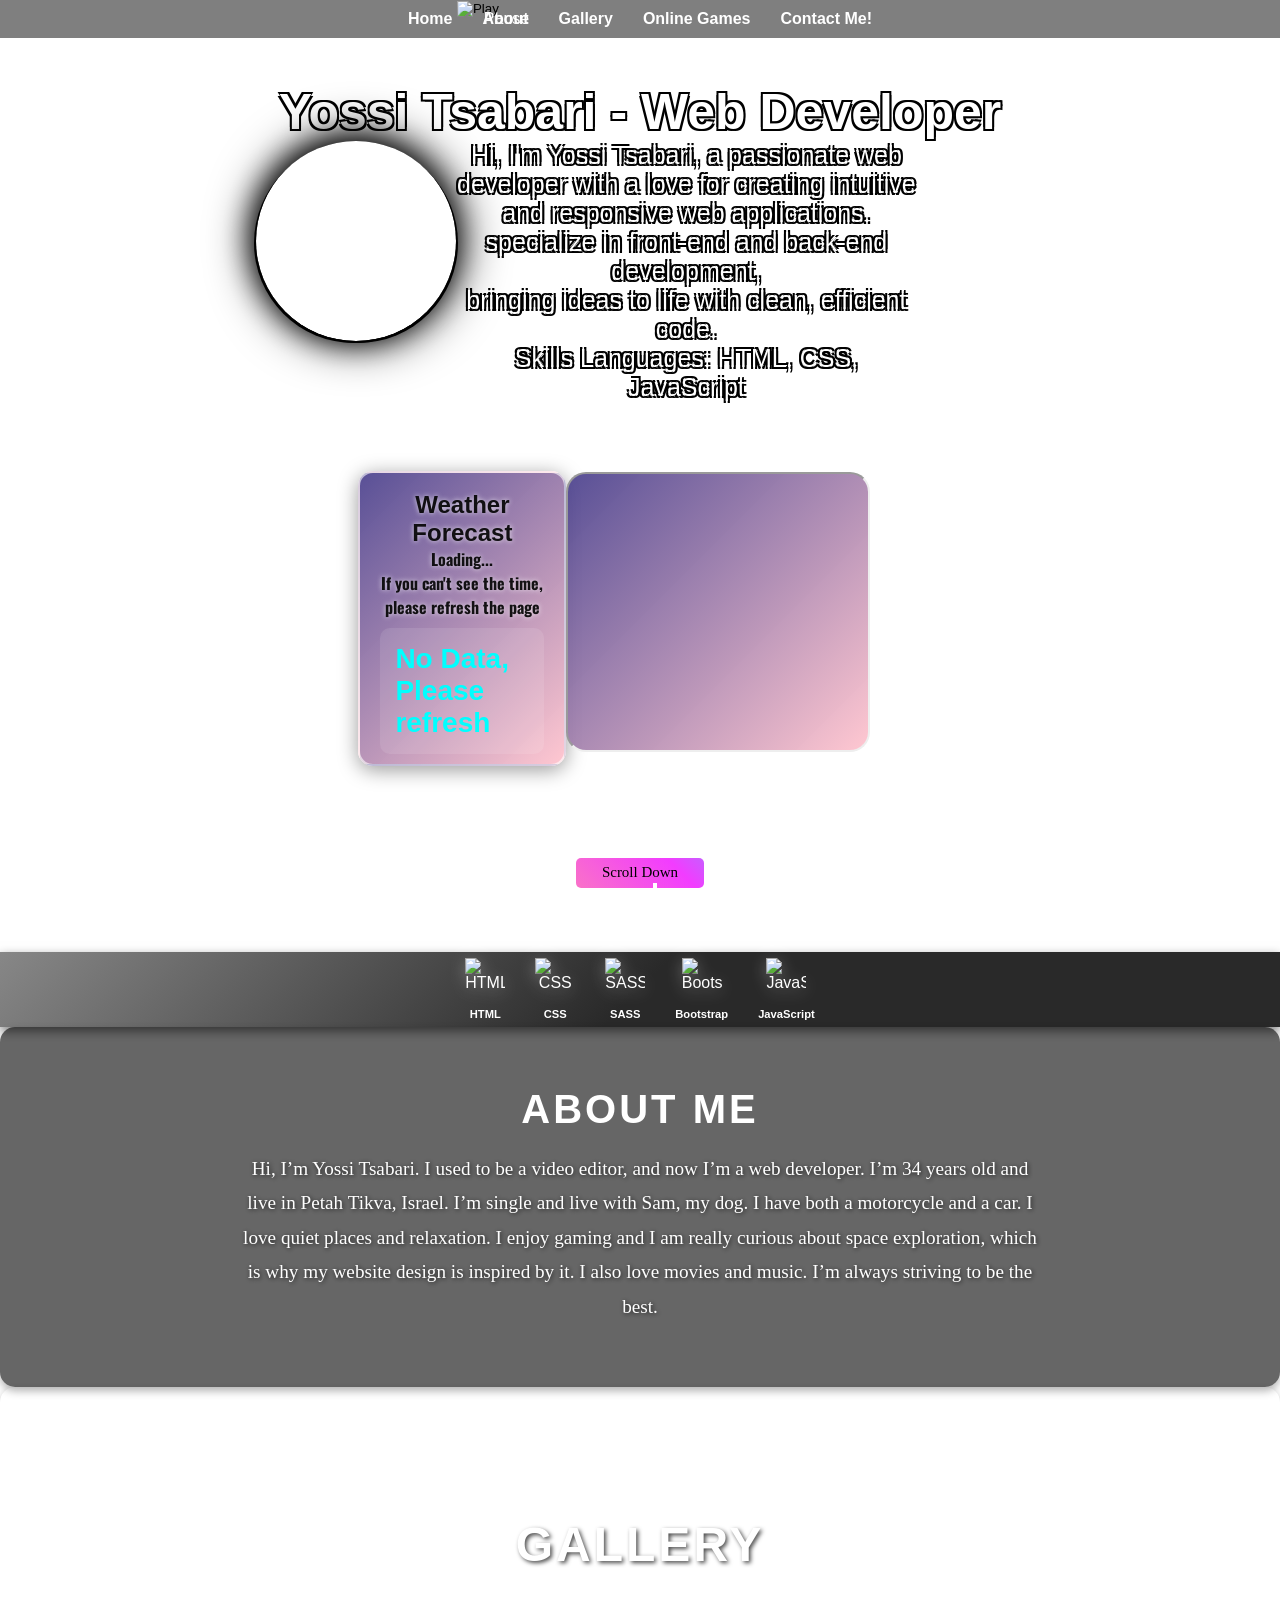
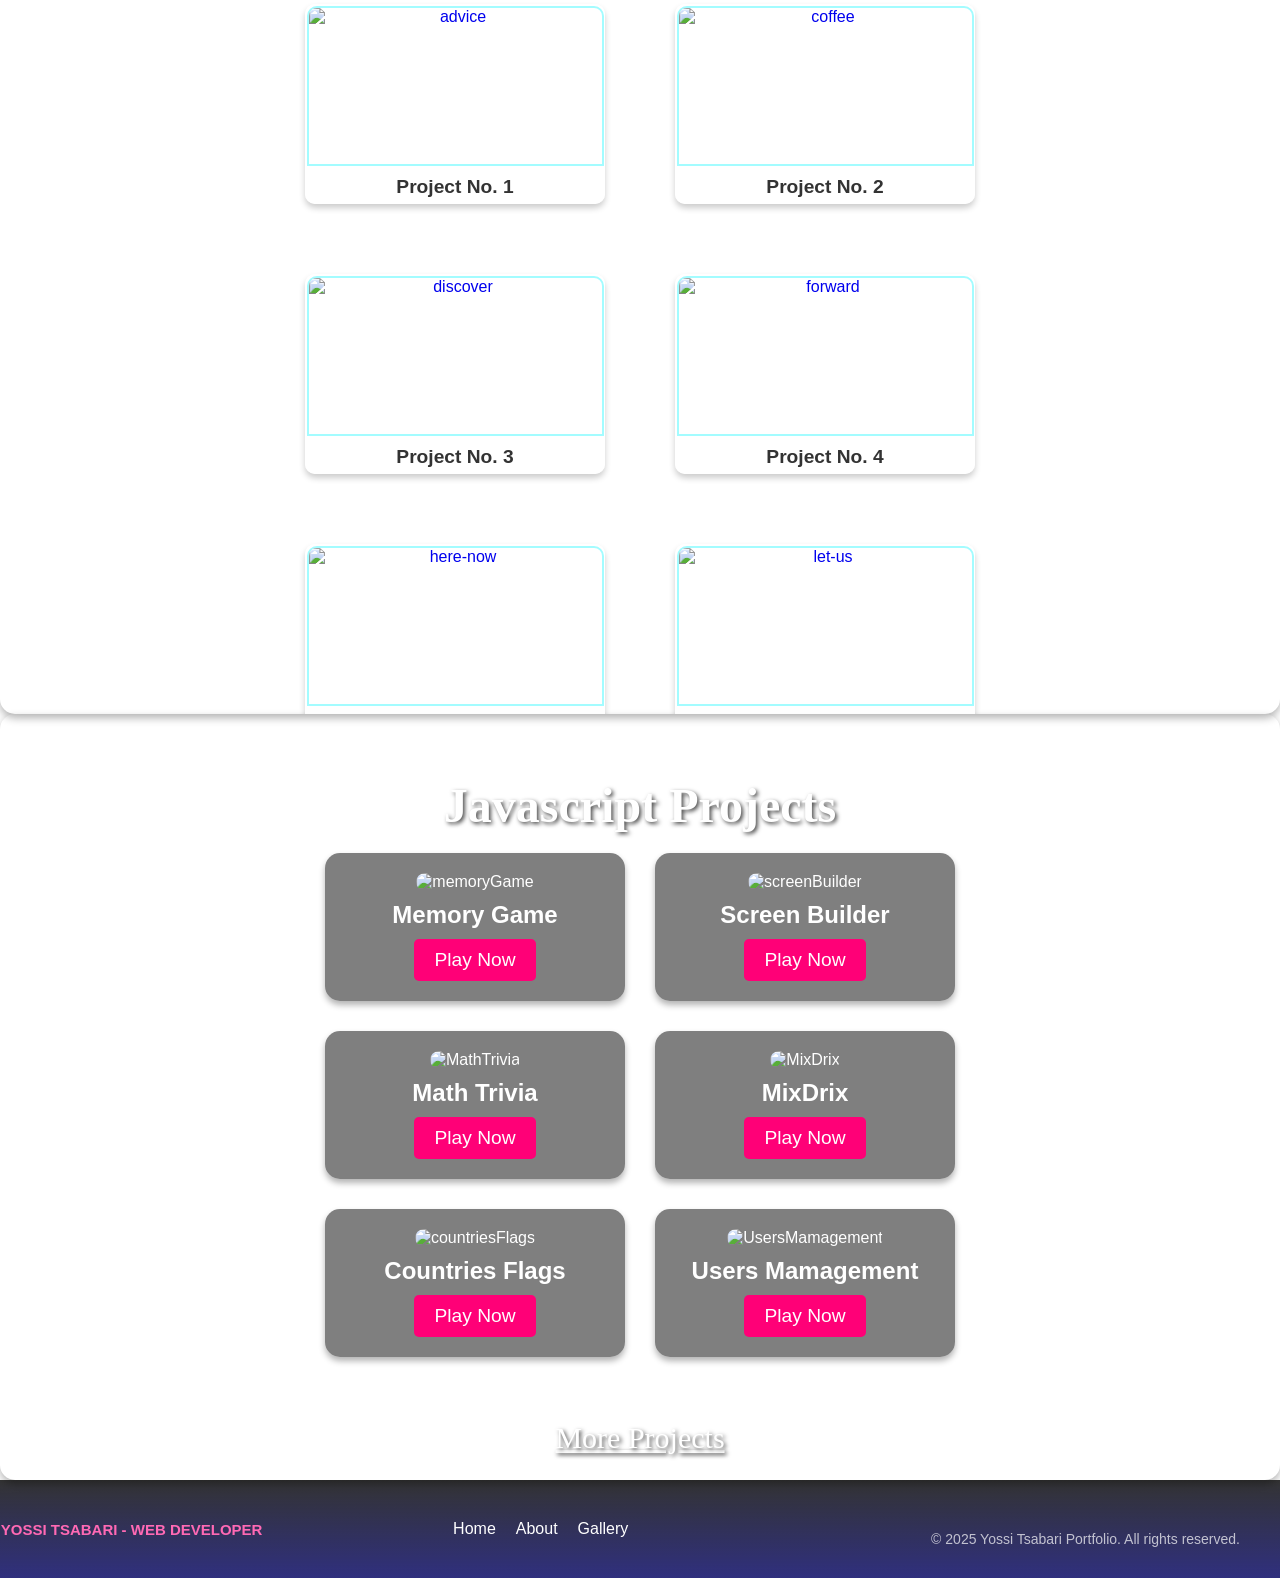
==== index.html @ 3d4dcb42 "add contact" ====
<!DOCTYPE html>
<html lang="en">

<head>
    <meta charset="UTF-8">
    <meta name="viewport" content="width=device-width, initial-scale=1.0">
    <title>Yossi Tsabari - Portfolio</title>
    <link rel="stylesheet" href="style.css">
    <script src="./script.js" defer></script>


    <link rel="preconnect" href="https://fonts.googleapis.com">
    <link rel="preconnect" href="https://fonts.gstatic.com" crossorigin>
    <link
        href="https://fonts.googleapis.com/css2?family=Arimo:ital,wght@0,400..700;1,400..700&family=Dancing+Script:wght@400..700&family=Days+One&family=Noto+Sans:ital,wght@0,100..900;1,100..900&family=Nova+Round&family=Protest+Guerrilla&family=Quicksand:wght@300..700&family=Rubik+Vinyl&family=Syncopate:wght@400;700&family=Work+Sans:ital,wght@0,100..900;1,100..900&display=swap"
        rel="stylesheet">



    <link rel="preconnect" href="https://fonts.googleapis.com">
    <link rel="preconnect" href="https://fonts.gstatic.com" crossorigin>
    <link href="https://fonts.googleapis.com/css2?family=Oswald:wght@200..700&display=swap" rel="stylesheet">


    <link rel="preconnect" href="https://fonts.googleapis.com">
    <link rel="preconnect" href="https://fonts.gstatic.com" crossorigin>
    <link href="https://fonts.googleapis.com/css2?family=Assistant:wght@200..800&display=swap" rel="stylesheet">

    <link rel="stylesheet" href="https://cdnjs.cloudflare.com/ajax/libs/font-awesome/6.5.1/css/all.min.css">

</head>

<body>

    <!-- Video Background -->
    <div class="video-background">
        <video autoplay muted loop>
            <source src="./video/backLoopRevers.mp4" type="video/mp4">
            Your browser does not support the video tag.
        </video>
    </div>



    <!-- Top Menu -->
    <header>
        <nav>

            <ul>
                <button id="Play" onclick="stopAudio()">
                    <img src="./Images/Play.png" alt="Play" style="width: 35px;
                    height: 35px position absolute; z-index: 1; cursor: pointer;">
                </button>
                <p id="PlayText">Pause</p>

                <li><a href="#top">Home</a></li>
                <li><a href="#about">About</a></li>
                <li><a href="#gallery">Gallery</a></li>
                <li><a href="#games">Online Games</a></li>
                <li><a id="contactMe">Contact Me!</a></li>
            </ul>
        </nav>
    </header>




    <!-- Intro, First Area -->
    <h1>Yossi Tsabari - Web Developer</h1>



    <div class="intro">

        <div id="myFace">
            <img src="./Images/Yossi-Face.png" alt="">
        </div>
        <p>Hi, I'm Yossi Tsabari, a passionate web developer

            with a love for creating intuitive and responsive web applications. <br>

            specialize in front-end and back-end
            development, <br> bringing ideas to life with clean,
            efficient code. <br> Skills Languages:
            HTML,
            CSS, <br> JavaScript

        </p>
    </div>



    <!-- Weather Data -->

    <div id="arrange">

        <div id="weather-widget">

            <h2>Weather Forecast</h2>

            <h3 id="time">Loading... <br>
                If you can't see the time, <br>
                please refresh the page</h3>

            <div class="weather-info">

                <div class="weather-temp">

                    <span id="temp" class="temp">No Data, Please refresh</span>

                </div>

                <div class="weather-details" style="padding: 7px;">

                    <p id="humidity"></p>

                    <p id="wind"></p>

                </div>

            </div>

        </div>




        <!-- News Ynet -->

        <div id="news" class="news-container">
            <iframe id="news-iframe">
            </iframe>
        </div>


    </div>








    <!-- Scroll Down Button -->

    <a href=" .#about" style="text-decoration: none;">
        <div class="scroll-container">
            <span class="scroll-text">Scroll Down</span>
            <div class="scroll-arrow"></div>
        </div>
    </a>





    <!-- Logos -->

    <div id="logos">
        <div class="logo-item">
            <img src="https://cdn.jsdelivr.net/gh/devicons/devicon/icons/html5/html5-original.svg" alt="HTML">
            <span>HTML</span>
        </div>
        <div class="logo-item">
            <img src="https://cdn.jsdelivr.net/gh/devicons/devicon/icons/css3/css3-original.svg" alt="CSS">
            <span>CSS</span>
        </div>
        <div class="logo-item">
            <img src="https://cdn.jsdelivr.net/gh/devicons/devicon/icons/sass/sass-original.svg" alt="SASS">
            <span>SASS</span>
        </div>
        <div class="logo-item">
            <img src="https://cdn.jsdelivr.net/gh/devicons/devicon/icons/bootstrap/bootstrap-original.svg"
                alt="Bootstrap">
            <span>Bootstrap</span>
        </div>
        <div class="logo-item">
            <img src="https://cdn.jsdelivr.net/gh/devicons/devicon/icons/javascript/javascript-original.svg"
                alt="JavaScript">
            <span>JavaScript</span>
        </div>
    </div>



    <!-- Second Area About Me -->

    <div id="about">
        <h2>About Me</h2>
        <p>
            Hi, I’m Yossi Tsabari. I used to be a video editor, and now I’m a web developer. I’m 34 years old and
            live
            in Petah
            Tikva, Israel. I’m single and live with Sam, my dog. I have both a motorcycle and a car.

            I love quiet places and relaxation. I enjoy gaming and I am really curious about space exploration,
            which is
            why my
            website design is inspired by it. I also love movies and music.

            I’m always striving to be the best.

        </p>

    </div>





    <!-- Third Area, Gallery -->

    <div id="gallery">
        <h2>Gallery</h2>
    </div>




    <!-- Fourth Area, Games Gallery -->
    <div id="games">
    </div>














    <!-- Last Area, Footer Section -->

    <footer id="site-footer">
        <div class="footer-container">
            <div class="footer-logo">
                <h2 style="font-size: 15px; margin-left: -30%;">Yossi Tsabari - Web Developer</h2>
            </div>
            <div class="footer-links">
                <a href="#top">Home</a>
                <a href="#about">About</a>
                <a href="#gallery">Gallery</a>
            </div>
            <div class="footer-socials">
                <!-- <a href="https://facebook.com" target="_blank">Facebook</a>
                <a href="https://instagram.com" target="_blank">Instagram</a>
                <a href="https://twitter.com" target="_blank">Twitter</a> -->
            </div>
            <div class="footer-copyright">
                &copy; 2025 Yossi Tsabari Portfolio. All rights reserved.
            </div>
        </div>
    </footer>





</body>

</html>
---- style.css ----
* {
    margin: 0;
    padding: 0;
    box-sizing: border-box;
}


body {
    display: flex;
    flex-direction: column;
    margin: 0;
    position: relative;
}

main {
    flex: 1;
    margin-top: 60px;
    height: 100%;
}


html {
    scroll-behavior: smooth;
    margin: 0;
    padding: 0;
    font-family: Arial, sans-serif;
    color: white;
    text-align: center;
    scrollbar-color: #FF0077 #333;
}


/*HeadLine*/

h1 {
    margin-top: 5vh;
    font-size: 50px;
    text-shadow:
        2px 2px 0 black,
        -2px 2px 0 black,
        2px -2px 0 black,
        -2px -2px 0 black;
}



/*Background Video*/

.video-background {
    position: fixed;
    top: 0;
    left: 0;
    width: 100%;
    height: 100%;
    z-index: -1;
    overflow: hidden;
}

.video-background video {
    position: absolute;
    top: 50%;
    left: 50%;
    transform: translate(-50%, -50%);
    min-width: 105%;
    min-height: 100%;
    object-fit: cover;
}




/*Header Menu*/

header {
    position: sticky;
    top: 0;
    z-index: 999;
}

header nav ul {
    list-style: none;
    padding: 10px;
    display: flex;
    justify-content: center;
    background: rgba(0, 0, 0, 0.5);
}

header nav ul button {
    background: none;
    box-shadow: none;
    border: none;
    position: absolute;
    left: 35.7%;
    top: 2%;
}

#PlayText {
    position: absolute;
    margin-top: 0;
    left: 37.8%;
}



header nav ul li {
    margin: 0 15px;
}

header nav ul li a {
    color: white;
    text-decoration: none;
    font-weight: bold;
}

#contactMe:hover {
    cursor: pointer;
}


#contactMePopUp {
    position: fixed;
    top: 20%;
    left: 25%;
    width: 50%;
    height: 50%;
    background-color: rgba(0, 0, 0, 0.9);
    border-radius: 20px;
    display: flex;
    flex-direction: column;
    justify-content: center;
    align-items: center;
    z-index: 9999;
    color: white;
    font-size: 1.5rem;
    font-weight: bold;
    text-align: center;
    text-shadow: 2px 2px 4px rgba(0, 0, 0, 0.7);
}


#contactMeForm {
    display: flex;
    flex-direction: column;
    align-items: center;
    width: 100%;
    height: 70%;
    justify-content: center;
    gap: 10px;
    font-size: 1.5rem;
    font-weight: bold;
    text-align: center;
}

#exitPopUp {
    position: absolute;
    top: 10px;
    right: 10px;
    cursor: pointer;
    font-weight: 100;
    font-size: 1rem;
    margin: 5px;
}

#contactMeForm input {
    width: 50%;
    height: 30px;
    border-radius: 5px;
    border: none;
    padding: 5px;
    font-size: 1.2rem;
    font-weight: bold;
    text-align: center;
}

#contactMeForm textarea {
    width: 50%;
    height: 100px;
    border-radius: 5px;
    border: none;
    padding: 5px;
    font-size: 1.2rem;
    font-weight: bold;
    text-align: center;
}

#whatsAppIcon {
    font-size: 3rem;
}

#whatsAppIcon:hover {
    cursor: pointer;
}


#gmailIcon {
    margin-left: 30px;
    font-size: 3rem;
}

#gmailIcon:hover {
    cursor: pointer;
}




/*Myself*/

.intro {
    width: 60%;
    margin: auto;
    display: flex;
}


.intro p {
    width: 60%;
    color: white;
    text-align: center;
    text-shadow:
        2px 2px 0 black,
        -2px 2px 0 black,
        2px -2px 0 black,
        -2px -2px 0 black;
    font-size: 25px;
}



.intro button {
    padding: 10px 20px;
    font-size: 1.2em;
    border: none;
    color: white;
    background: #ff0077;
    cursor: pointer;
}

.icons {
    display: flex;
    justify-content: center;
    margin-top: 50px;
}

.icon {
    margin: 0 20px;
    text-align: center;
}

.icon img {
    width: 80px;
    height: 80px;
    margin-bottom: 10px;
}



/*Div With My Picture*/

#myFace {
    width: 200px;
    height: 200px;
    border-radius: 50%;
    overflow: hidden;
    box-shadow:
        2px 2px 0 black,
        -2px 2px 0 black,
        2px -2px 50px black,
        -2px -2px 30px black;
    display: flex;
}

#myFace img {
    width: 100%;
    height: 100%;
    border-radius: 50%;
    object-fit: cover;
    object-position: center;
    scale: 1.2;
}


/* Arrange Div */

#arrange {
    display: flex;
    width: 40%;
    margin: 5% 28%;
    margin-bottom: 5%;
}




/*Weather Forecast*/

#weather-widget {
    background: linear-gradient(135deg, rgba(71, 61, 139, 0.9), rgba(255, 192, 203, 0.885));
    border: 2px solid rgba(255, 255, 255, 0.6);
    border-radius: 15px;
    padding: 20px;
    text-align: center;
    color: white;
    font-family: 'Arial', sans-serif;
    box-shadow: 0 4px 20px rgba(0, 0, 0, 0.4);
    max-width: 300px;
    margin: 1% auto 3%;
    width: 45%;
    padding-bottom: 10px;

}


#weather-widget h2 {
    font-size: 24px;
    margin-top: -1%;
    color: rgba(0, 0, 0, 0.9);
    text-shadow: 0px 0px 5px rgba(255, 255, 255, 0.774);
}


#weather-widget h3 {
    font-family: "Oswald", serif;
    font-size: 16px;
    margin-bottom: 5%;
    color: rgba(0, 0, 0, 0.9);
    text-shadow: 0px 0px 5px rgba(255, 255, 255, 0.774);
}


.weather-info {
    display: flex;
    justify-content: space-between;
    align-items: center;
    background: rgba(255, 255, 255, 0.1);
    padding: 15px;
    border-radius: 10px;

}


.weather-temp {
    font-size: 22px;
    text-align: left;
}

.weather-temp .temp {
    font-size: 28px;
    font-weight: bold;
    color: #00FFFF;
}

.weather-temp .condition {
    font-size: 18px;
    font-style: italic;
    color: #e98596;
    text-shadow: black 0px 0px 3px;
}

.weather-details {
    text-align: right;
    font-size: 16px;
    color: rgba(0, 0, 0, 0.8);
}

.weather-details p {
    margin: 5px 0;
}



/* News Frame */

#news {
    right: 0;
}

#news-iframe {
    border-radius: 20px;
    background: linear-gradient(135deg, rgba(71, 61, 139, 0.9), rgba(255, 192, 203, 0.885));
    height: 89%;
    margin-top: 2%;
}






/*Scroll Button*/

.scroll-container {
    margin: auto;
    margin-top: 1%;
    text-align: center;
    animation: fadeIn 2s ease-in-out infinite;
    border-radius: 5px;
    width: 10%;
    height: 30px;
    background: linear-gradient(45deg, #ff9a9e, #f23cff, #0af3ff, #a18cd1);
    background-size: 400% 400%;
    animation: gradientAnimation 8s ease infinite;
    display: flex;
}

.scroll-text {
    margin-top: 2%;
    margin: auto;
    font-family: "Syncopate", serif;
    font-size: 15px;
    color: black;
    animation: bounceText 2s infinite;
}

.scroll-arrow {
    position: absolute;
    margin-left: 4%;
    margin-top: 2%;
    width: 30px;
    height: 30px;
    border-right: 4px solid white;
    border-bottom: 4px solid white;
    animation: bounceArrow 2s infinite;
}



/*Scroll Button Animation*/

@keyframes bounceArrow {

    0%,
    20%,
    50%,
    80%,
    100% {
        transform: translateY(0) rotate(45deg);
    }

    40% {
        transform: translateY(10px) rotate(45deg);
    }

    60% {
        transform: translateY(5px) rotate(45deg);
    }
}

@keyframes bounceText {

    0%,
    20%,
    50%,
    80%,
    100% {
        transform: translateY(0);
    }

    40% {
        transform: translateY(-5px);
    }

    60% {
        transform: translateY(-2px);
    }
}

@keyframes fadeIn {

    0%,
    50% {
        opacity: 1;
    }

    100% {
        opacity: 0;
    }
}


@keyframes gradientAnimation {
    0% {
        background-position: 0% 50%;
    }

    50% {
        background-position: 100% 50%;
    }

    100% {
        background-position: 0% 50%;
    }
}





/*Logos Area*/

#logos {
    margin-top: 5%;
    padding: 0.5%;
    display: flex;
    justify-content: center;
    align-items: center;
    flex-wrap: wrap;
    gap: 30px;
    background: linear-gradient(135deg, #878787, #292929, #292929);
    box-shadow: 0px 4px 10px rgba(0, 0, 0, 0.5);
}

.logo-item {
    display: flex;
    flex-direction: column;
    align-items: center;
    text-align: center;
    transition: transform 0.3s ease-in-out;
}

.logo-item img {
    width: 40px;
    height: 40px;
    filter: drop-shadow(0px 4px 8px rgba(255, 255, 255, 0.3));
    transition: transform 0.3s ease-in-out;
}

.logo-item span {
    margin-top: 10px;
    font-size: 0.7rem;
    color: white;
    font-weight: bold;
}

.logo-item:hover {
    cursor: pointer;
    transform: scale(1.1);
}

.logo-item img:hover {
    transform: rotate(10deg) scale(1.2);
}




/*Area 2, About Section*/

#about {
    height: 40vh;
    background: url('./Images/AboutArea.webp') no-repeat center center;
    background-size: cover;
    padding: 60px 20px;
    color: white;
    text-align: center;
    max-width: 100%;
    border-radius: 15px;
    box-shadow: 0 4px 8px rgba(0, 0, 0, 0.3);
    position: relative;
    overflow: hidden;
}

#about::before {
    content: '';
    position: absolute;
    top: 0;
    left: 0;
    width: 100%;
    height: 100%;
    background: rgba(0, 0, 0, 0.6);
    z-index: 1;
}

#about h2 {
    font-size: 2.5rem;
    margin-bottom: 20px;
    font-family: 'Arial', sans-serif;
    text-transform: uppercase;
    letter-spacing: 3px;
    position: relative;
    z-index: 2;
}

#about p {
    font-size: 1.2rem;
    line-height: 1.8;
    margin: 0 auto;
    max-width: 800px;
    position: relative;
    z-index: 2;
    font-family: 'Georgia', serif;
    text-shadow: 1px 1px 5px rgba(0, 0, 0, 0.8);
}





/*Area 3, Gallery Section*/

#gallery {
    background: url('./Images/GalleryArea.jpeg') no-repeat center center;
    background-size: cover;
    background-position: 0px -150px;
    height: 103vh;
    width: 100%;
    display: flex;
    justify-content: center;
    align-items: center;
    flex-wrap: wrap;
    padding: 17%;
    box-sizing: border-box;
    gap: 70px;
    border-radius: 15px;
    box-shadow: 0 4px 8px rgba(0, 0, 0, 0.3);
    position: relative;
    overflow: hidden;
    background-attachment: fixed;
}


#gallery h2 {
    font-size: 3rem;
    text-shadow: 2px 2px 4px rgba(0, 0, 0, 0.7);
    text-align: center;
    margin-top: 20px;
    padding: 10px;
    border-bottom: 2px solid rgba(255, 255, 255, 0.5);
    top: 100px;
    margin-bottom: 20px;
    font-family: 'Arial', sans-serif;
    text-transform: uppercase;
    letter-spacing: 3px;
    position: absolute;
    z-index: 2;
}

.project {

    width: 300px;
    height: 200px;
    background-color: rgba(255, 255, 255, 0.8);
    border-radius: 10px;
    box-shadow: 0 4px 6px rgba(0, 0, 0, 0.2);
    display: flex;
    flex-direction: column;
    justify-content: center;
    align-items: center;
    text-align: center;
    transition: transform 0.3s, box-shadow 0.3s;
}

.project:hover {
    transform: translateY(-10px);
    box-shadow: 0 6px 12px rgba(0, 0, 0, 0.3);
}

.project img {
    width: 99%;
    height: 160px;
    object-fit: cover;
    border-radius: 10px 10px 0 0;
    border: 2px solid #a3fcff;
}

.project h3 {
    font-size: 1.2rem;
    margin: 10px 0 5px;
    color: #333;
}


#moreGallery {
    font-size: 1.5rem;
    color: #ffffff;
    cursor: pointer;
    transition: color 0.3s ease-in-out;
    font-family: "Syncopate", serif;
    font-size: 30px;
    text-shadow: 2px 2px 4px rgba(0, 0, 0, 0.7);
    text-align: center;
    font-weight: 500;
    transition: 0.7s;
}


#moreGallery:hover {
    color: #47daff;
    font-size: 35px;
}




/*Area 4, Javscript Section*/

/* Javscript Section */
#games {
    background: url('./Images/GamesSection.jpeg') no-repeat center center;
    background-size: cover;
    background-position: 0px -350px;
    width: 100%;
    color: white;
    text-align: center;
    border-radius: 15px;
    box-shadow: 0 4px 8px rgba(0, 0, 0, 0.3);
    overflow: hidden;
    box-sizing: border-box;
    background-attachment: fixed;
    padding-bottom: 2%;
    display: flex;
    flex-direction: column;
    justify-content: center;
    align-items: center;
}

#games h2 {
    font-size: 3rem;
    margin-bottom: 20px;
    text-shadow: 2px 2px 4px rgba(0, 0, 0, 0.7);
    font-family: 'Syncopate', serif;
}

.game-container {
    display: flex;
    justify-content: center;
    align-items: center;
    gap: 30px;
    flex-wrap: wrap;
    width: 60%;
}

.game {
    background: rgba(0, 0, 0, 0.5);
    border-radius: 15px;
    width: 300px;
    padding: 20px;
    text-align: center;
    box-shadow: 0 4px 6px rgba(0, 0, 0, 0.3);
    transition: transform 0.3s, box-shadow 0.3s;
}

.game:hover {
    transform: translateY(-10px);
    box-shadow: 0 6px 12px rgba(0, 0, 0, 0.5);
}

.game img {
    width: 100%;
    height: 180px;
    object-fit: cover;
    border-radius: 10px;
}

.game h3 {
    font-size: 1.5rem;
    margin: 10px 0;
    color: #fff;
}

.play-button {
    padding: 10px 20px;
    background-color: #ff0077;
    color: white;
    border: none;
    font-size: 1.2rem;
    cursor: pointer;
    border-radius: 5px;
    transition: background-color 0.3s ease;
}

.play-button:hover {
    background-color: #ff69b4;
}


#moreJavaProjects {
    margin-top: 5%;
    font-size: 1.5rem;
    color: #ffffff;
    cursor: pointer;
    transition: color 0.3s ease-in-out;
    font-family: "Syncopate", serif;
    font-size: 30px;
    text-shadow: 2px 2px 4px rgba(0, 0, 0, 0.7);
    text-align: center;
    font-weight: 500;
    transition: 0.7s;
}




/*Last Area, Footer Section*/

#site-footer {
    background: linear-gradient(180deg, rgba(0, 0, 0, 0.8) 0%, rgba(25, 25, 112, 0.9) 100%);
    color: #ffffff;
    padding: 30px 0;
    font-family: 'Arial', sans-serif;
    position: relative;
    bottom: 0;
    width: 100%;
}

.footer-container {
    max-width: 1200px;
    margin: 0 auto;
    text-align: center;
    display: flex;
    flex-wrap: wrap;
    justify-content: space-between;
    align-items: center;
}

.footer-logo h2 {
    font-size: 24px;
    color: #ff69b4;
    text-transform: uppercase;
    margin: 0;
}

.footer-links,
.footer-socials {
    display: flex;
    gap: 20px;
    margin: 10px 0;
}

.footer-links a,
.footer-socials a {
    color: #ffffff;
    text-decoration: none;
    transition: color 0.3s ease;
}

.footer-links a:hover,
.footer-socials a:hover {
    color: #00bfff;
}

.footer-copyright {
    margin-top: 20px;
    font-size: 14px;
    opacity: 0.7;
}













/* מדיה קווירי עבור מסכים עד רוחב של 450 פיקסלים */
@media (max-width: 480px) {
    body {
        font-size: 14px;
        line-height: 1.5;
        margin: 0;
        padding: 0;
    }


    /* Top Section */

    header {
        position: static;

    }

    header nav ul {
        /* flex-direction: column; */
        align-items: center;
        padding: 0;
        margin: 0;
    }

    header nav ul li {
        margin: 5px 10px;
    }

    header nav ul button {
        left: 0;
        top: -2px;
    }


    header nav ul p {
        top: 0.8%;
        margin-left: -37%;
    }



    h1 {
        font-size: 24px;
        text-align: center;
        margin: 20px 0;
        margin-top: 10%;
    }

    .intro {
        flex-direction: column;
        align-items: center;
        padding: 20px;
        text-align: center;
        width: 100%;
    }

    .intro p {
        font-size: 16px;
        width: 100%;
    }

    #myFace {
        width: 120px;
        height: 120px;
        margin-bottom: 7%;
    }

    #myFace img {
        width: 100%;
        height: 100%;
    }

    .scroll-container {
        display: none;
    }

    #arrange {
        flex-direction: column;
        align-items: center;
        width: 100%;
        margin: auto;
    }

    #weather-widget,
    #news-iframe {
        width: 100%;
        height: 300px;
    }



    /* About Section */

    #about {
        padding: 10px;
        text-align: center;
        height: auto;
    }




    /* Gallery Section */

    #gallery {
        padding-top: 30%;
        height: 100%;
    }

    #gallery h2 {
        top: -1%;
    }

    #moreGallery {
        font-size: 20px;
    }

    #moreGallery:hover {
        font-size: 22px;
    }







    /* Games Section */

    #games {
        display: flex;
        flex-direction: column;
        align-items: center;
        background-position: 0 0;
        text-align: center;
        height: auto;
    }


    #games h2 {
        font-size: 2rem;
        margin-bottom: 20px;
        text-shadow: 2px 2px 4px rgba(0, 0, 0, 0.7);
        font-family: 'Syncopate', serif;
    }

    .game-container {
        display: flex;
        align-items: center;
        width: 80%;
        gap: 20px;
        margin: 0 10%;
    }


    #moreJavaProjects {
        font-size: 20px;
    }

    #moreJavaProjects:hover {
        font-size: 22px;
    }










    /* Footer */


    footer .footer-container {
        flex-direction: column;
        align-items: center;
        text-align: center;
    }

    .footer-logo h2 {
        margin: 0 -18%;
    }

    footer .footer-links,
    footer .footer-socials {
        flex-direction: column;
        gap: 10px;
    }

    footer .footer-copyright {
        margin-top: 10px;
        font-size: 12px;
    }
}
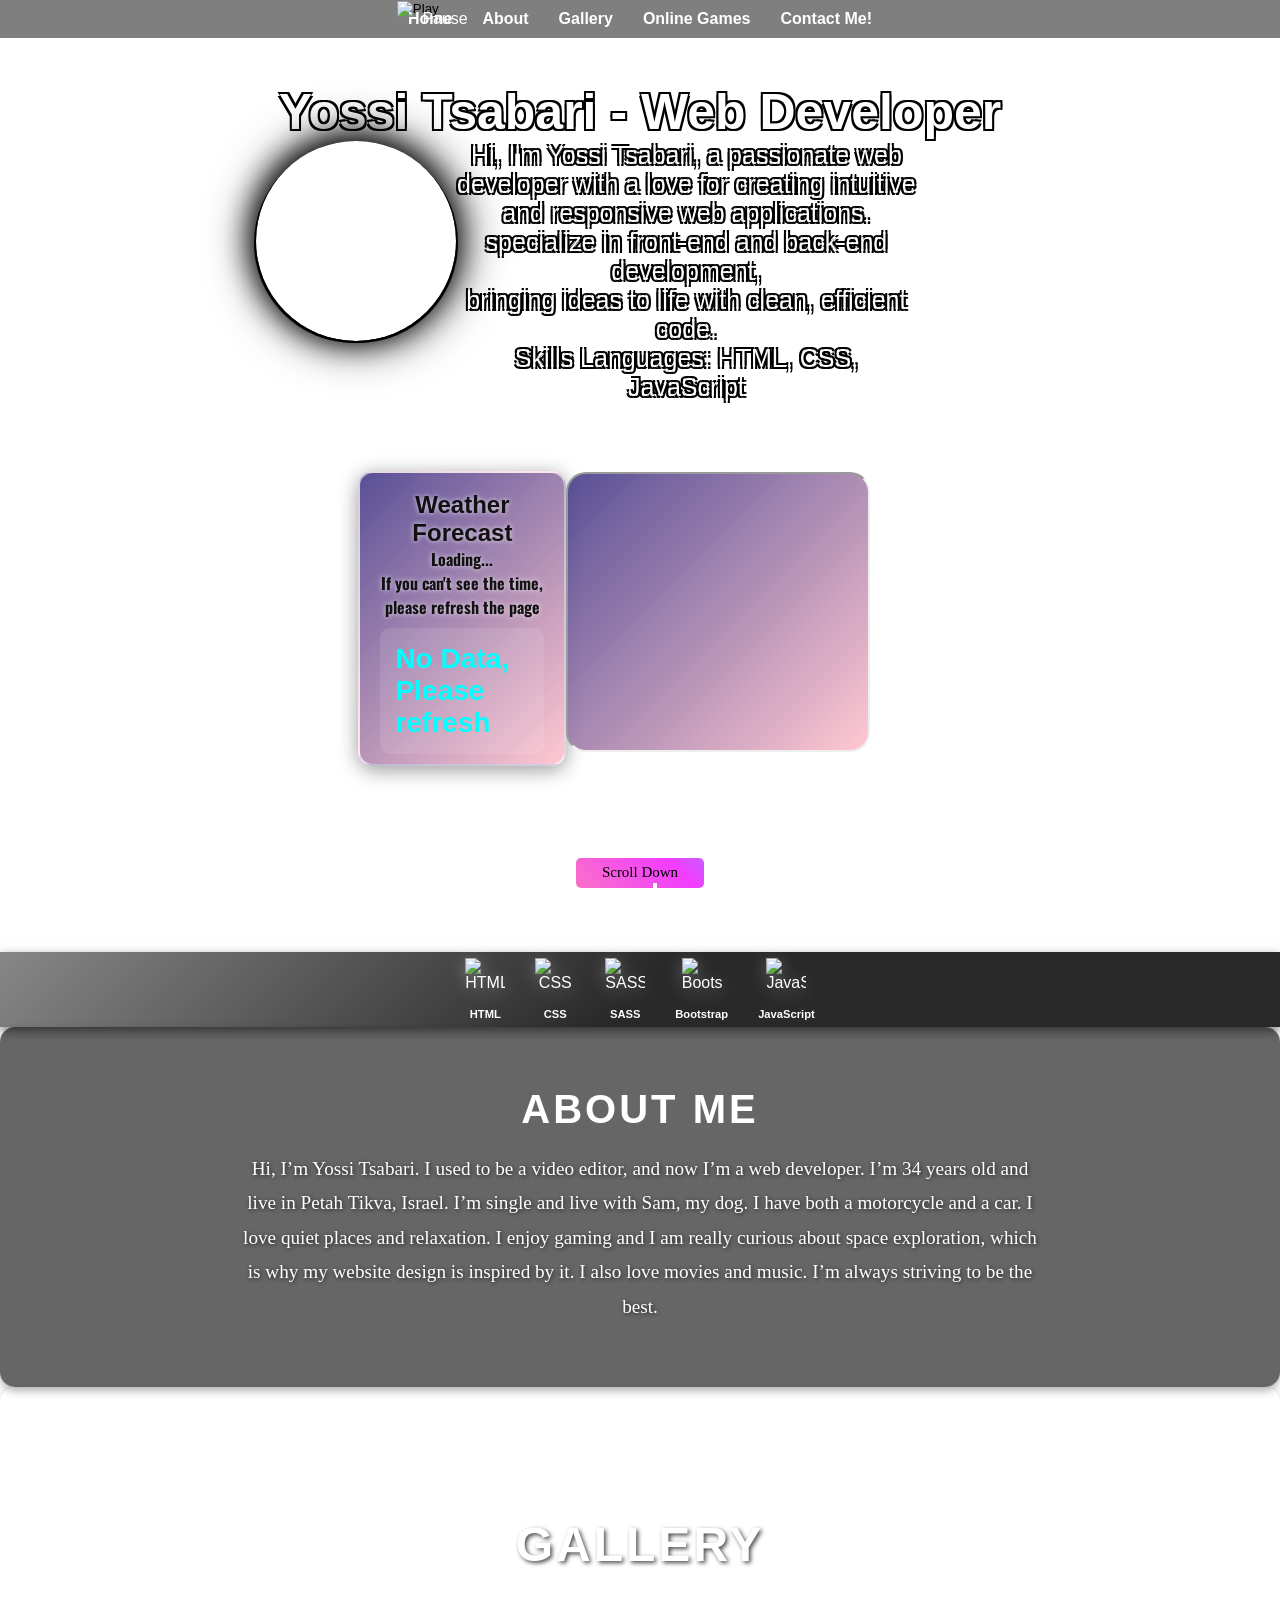
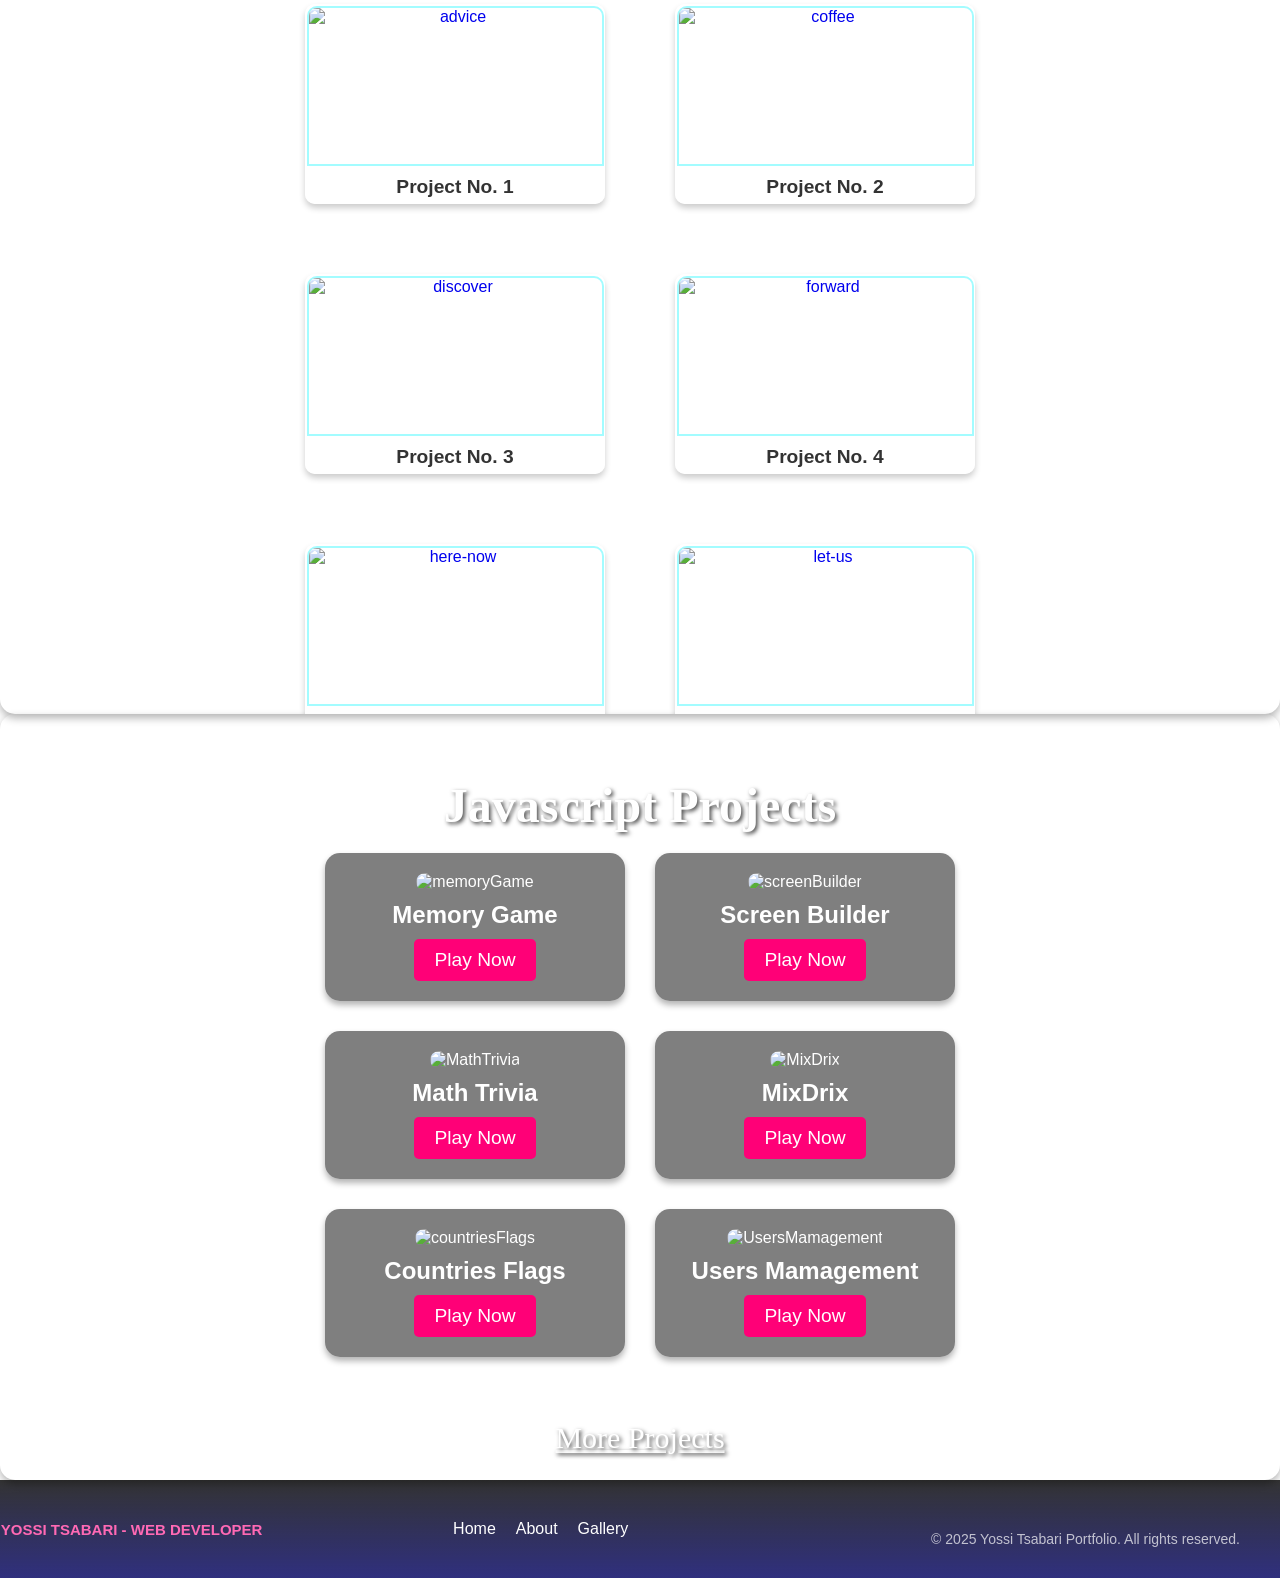
==== commit 6eb8fb55: "update" ====
--- a/index.html
+++ b/index.html
@@ -48,8 +48,7 @@
 
             <ul>
                 <button id="Play" onclick="stopAudio()">
-                    <img src="./Images/Play.png" alt="Play" style="width: 35px;
-                    height: 35px position absolute; z-index: 1; cursor: pointer;">
+                    <img src="./Images/Play.png" alt="Play">
                 </button>
                 <p id="PlayText">Pause</p>
 
--- a/style.css
+++ b/style.css
@@ -94,12 +94,26 @@
     top: 2%;
 }
 
+
+#Play {
+    position: absolute;
+    margin-top: 0;
+    left: 31%;
+}
+
 #PlayText {
     position: absolute;
     margin-top: 0;
-    left: 37.8%;
-}
-
+    left: 33%;
+}
+
+
+header nav ul img {
+    width: 35px;
+    height: 35px position absolute;
+    z-index: 1;
+    cursor: pointer;
+}
 
 
 header nav ul li {
@@ -189,6 +203,7 @@
 
 #whatsAppIcon:hover {
     cursor: pointer;
+    text-shadow: 0px 0px 8px rgba(255, 255, 255, 0.444);
 }
 
 
@@ -199,6 +214,7 @@
 
 #gmailIcon:hover {
     cursor: pointer;
+    text-shadow: 0px 0px 8px rgba(255, 255, 255, 0.444);
 }
 
 
@@ -857,6 +873,7 @@
 
 
 
+
 /* מדיה קווירי עבור מסכים עד רוחב של 450 פיקסלים */
 @media (max-width: 480px) {
     body {
@@ -875,8 +892,7 @@
     }
 
     header nav ul {
-        /* flex-direction: column; */
-        align-items: center;
+        font-size: 11px;
         padding: 0;
         margin: 0;
     }
@@ -894,6 +910,22 @@
     header nav ul p {
         top: 0.8%;
         margin-left: -37%;
+    }
+
+
+    #Play {
+        width: 8%;
+        left: 0;
+        top: 0;
+    }
+
+    header nav ul img {
+        width: 80%;
+    }
+
+    #PlayText {
+        left: 38%;
+        top: 4vh;
     }
 
 
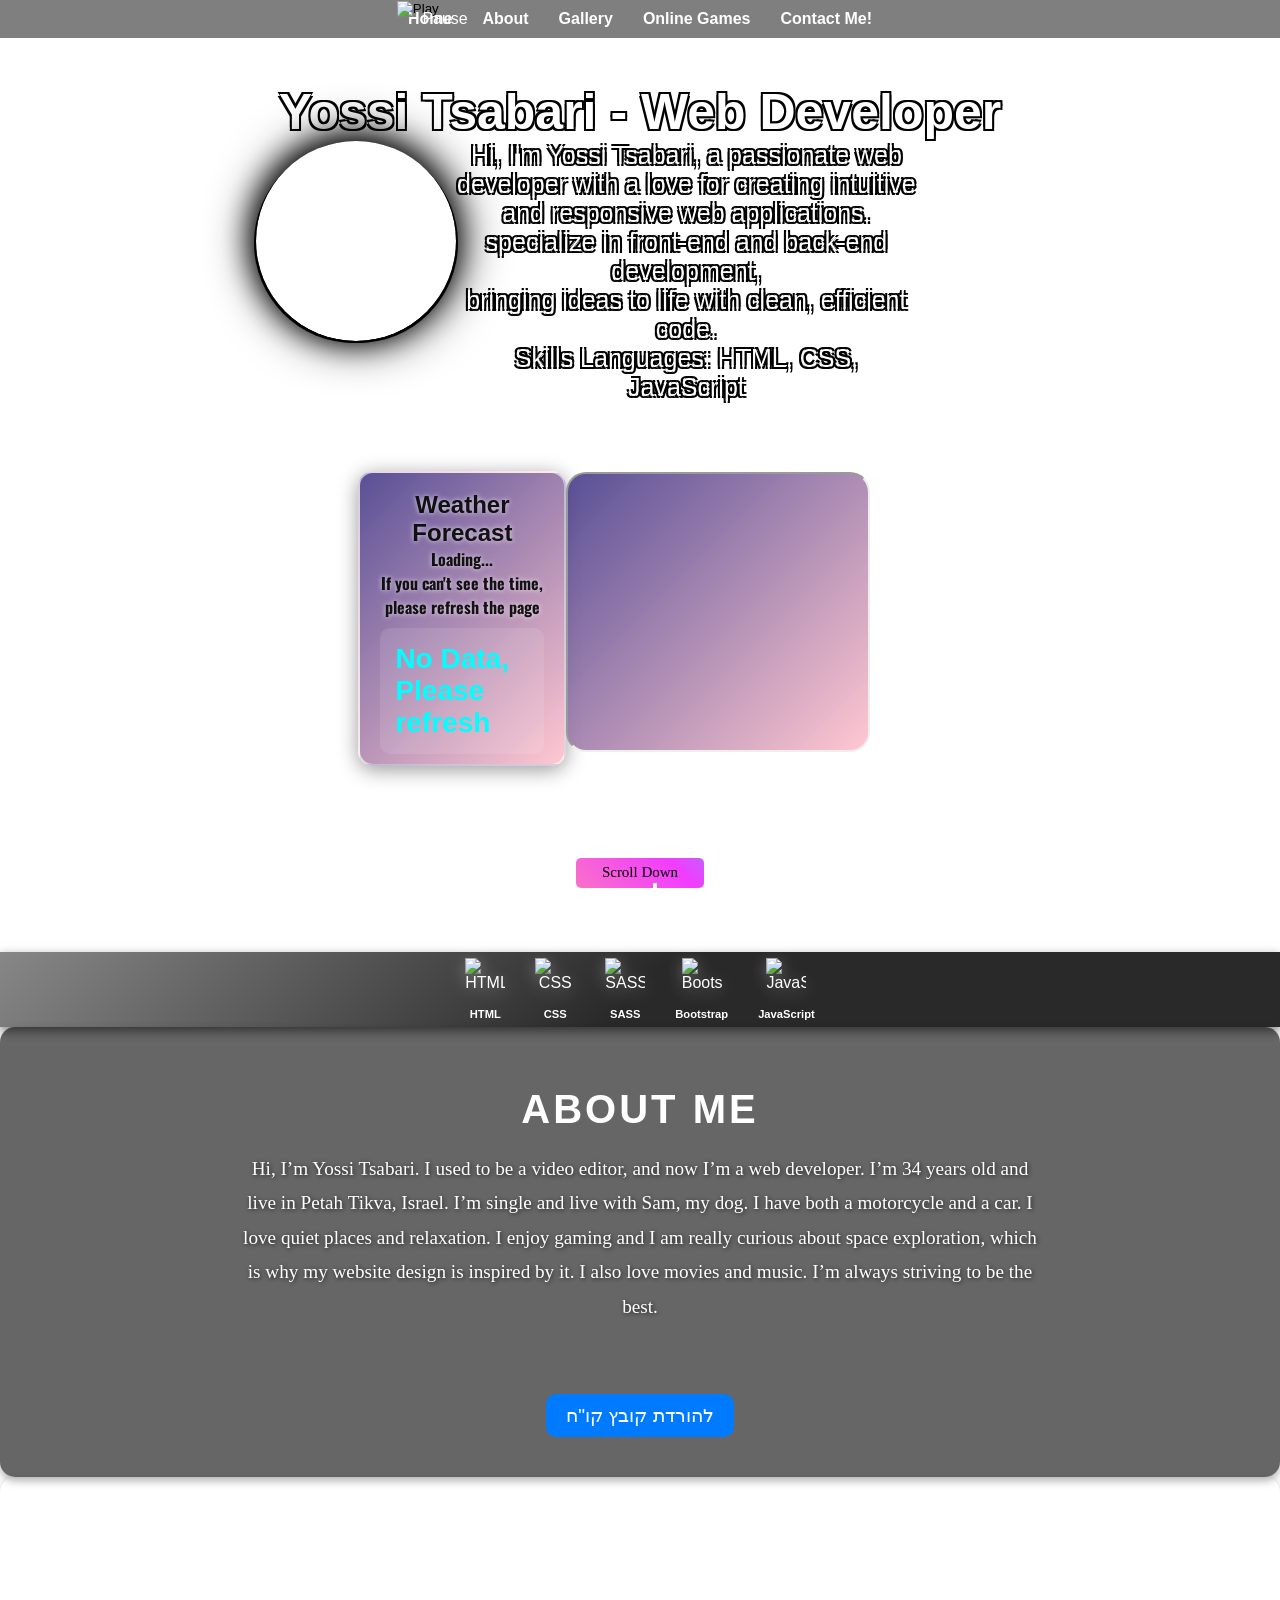
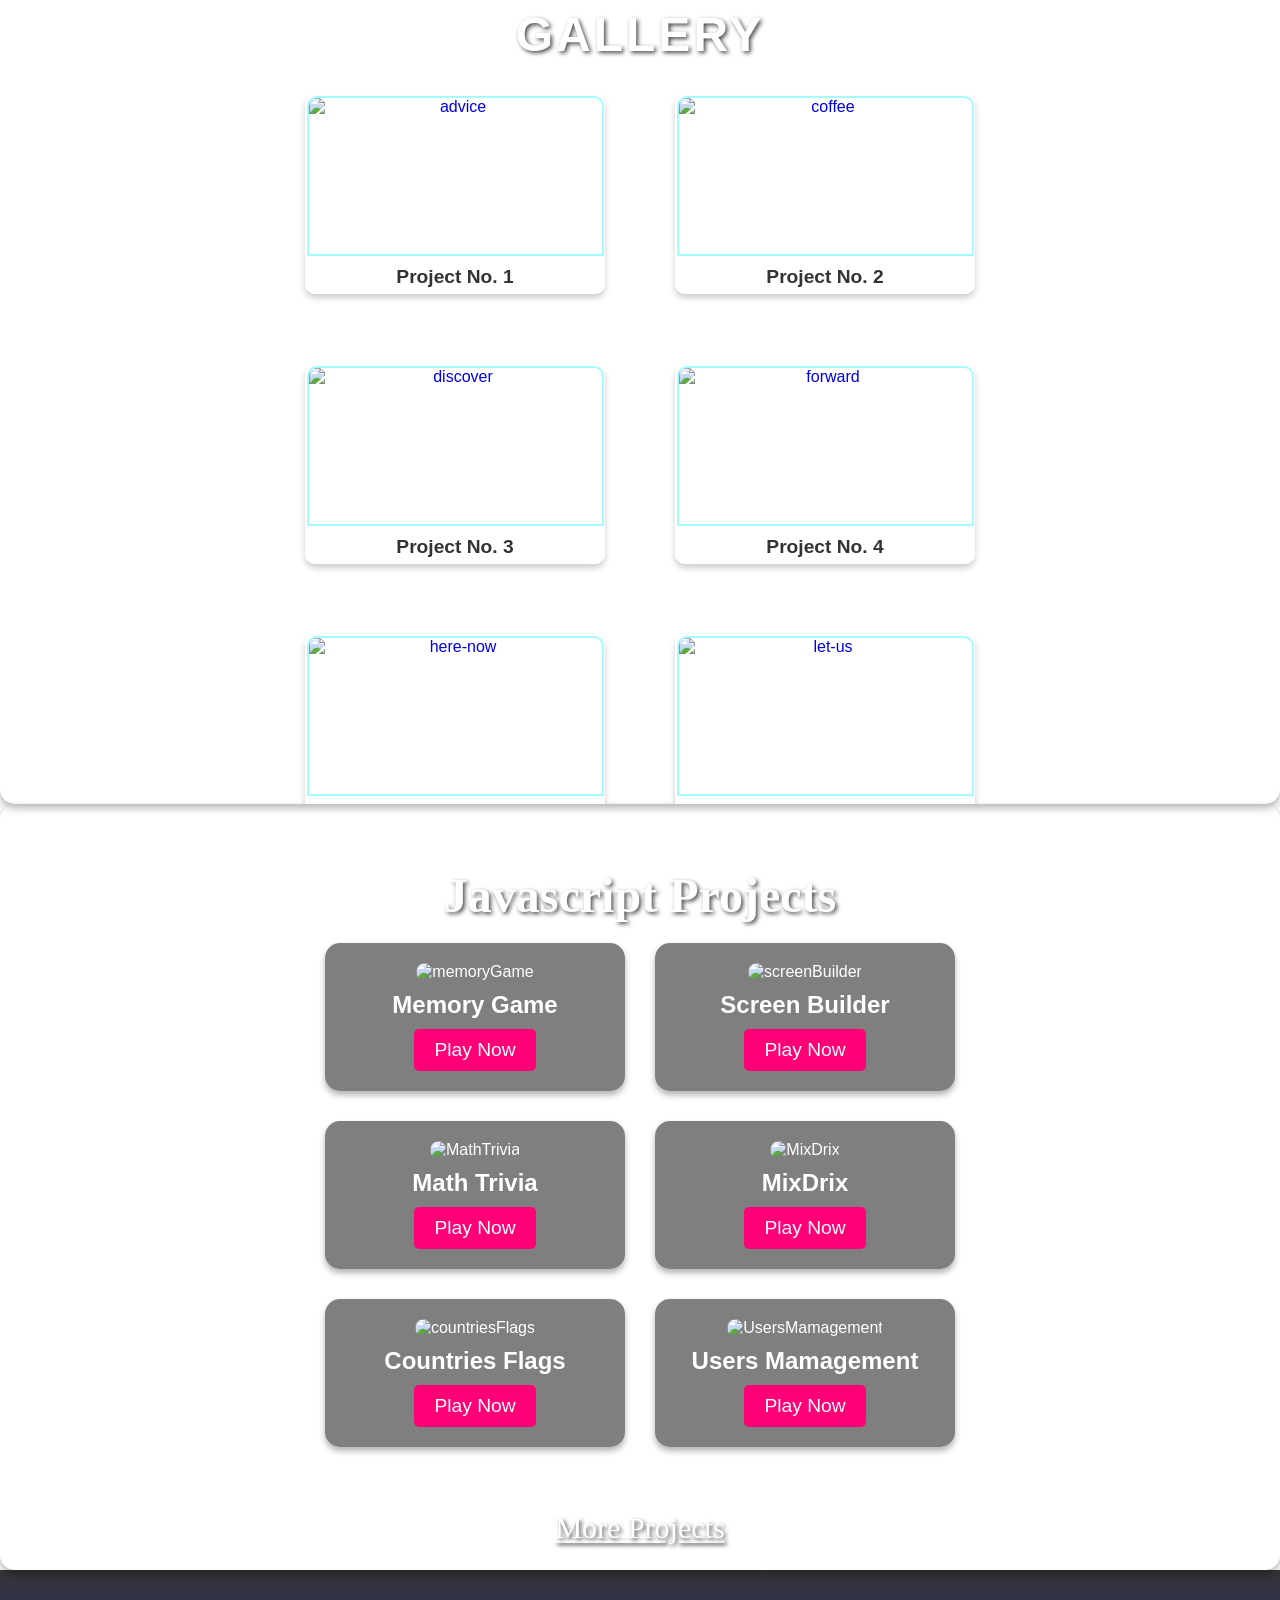
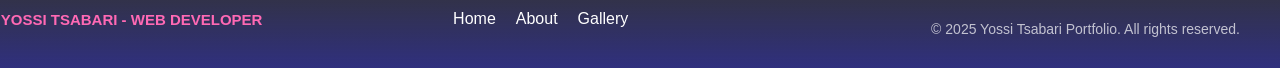
==== commit 49ec4035: "update resume" ====
--- a/index.html
+++ b/index.html
@@ -183,6 +183,10 @@
 
 
 
+
+
+
+
     <!-- Second Area About Me -->
 
     <div id="about">
@@ -198,9 +202,14 @@
             why my
             website design is inspired by it. I also love movies and music.
 
-            I’m always striving to be the best.
-
+            I’m always striving to be the best. <br><br><br>
+
+            <a style="z-index: 999999999;" download="./יוסי צברי - קוח 2024.docx" href="./יוסי צברי - קוח 2024.docx">
+                <button>להורדת קובץ קו"ח</button>
+            </a>
         </p>
+
+
 
     </div>
 
--- a/style.css
+++ b/style.css
@@ -560,10 +560,16 @@
 
 
 
-/*Area 2, About Section*/
+
+
+
+
+
+
+/*About Section*/
 
 #about {
-    height: 40vh;
+    height: 50vh;
     background: url('./Images/AboutArea.webp') no-repeat center center;
     background-size: cover;
     padding: 60px 20px;
@@ -606,6 +612,19 @@
     z-index: 2;
     font-family: 'Georgia', serif;
     text-shadow: 1px 1px 5px rgba(0, 0, 0, 0.8);
+}
+
+#about button {
+    padding: 10px 20px;
+    font-size: 1.2rem;
+    background-color: #007BFF;
+    color: #fff;
+    border: none;
+    border-radius: 10px;
+    cursor: pointer;
+    position: relative;
+    z-index: 2;
+    transition: background-color 0.3s ease;
 }
 
 
@@ -919,10 +938,6 @@
         top: 0;
     }
 
-    header nav ul img {
-        width: 80%;
-    }
-
     #PlayText {
         left: 38%;
         top: 4vh;
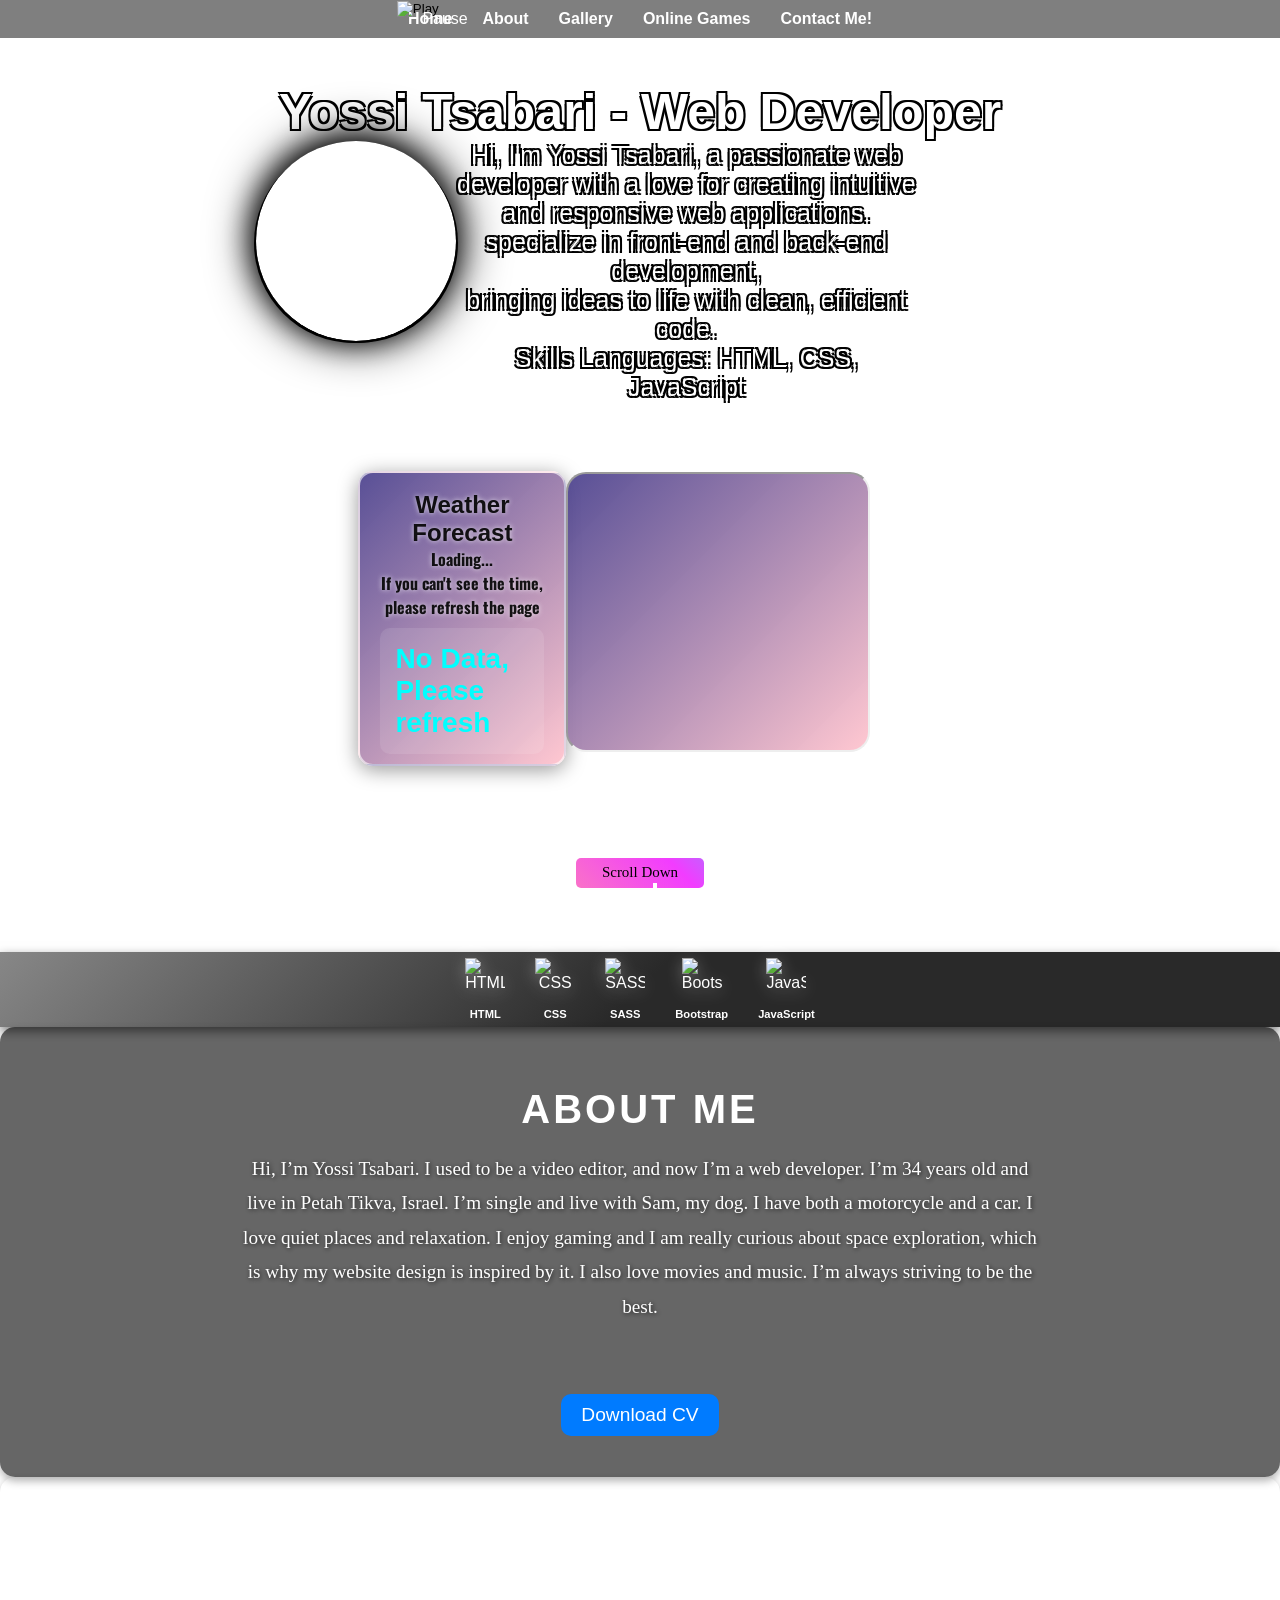
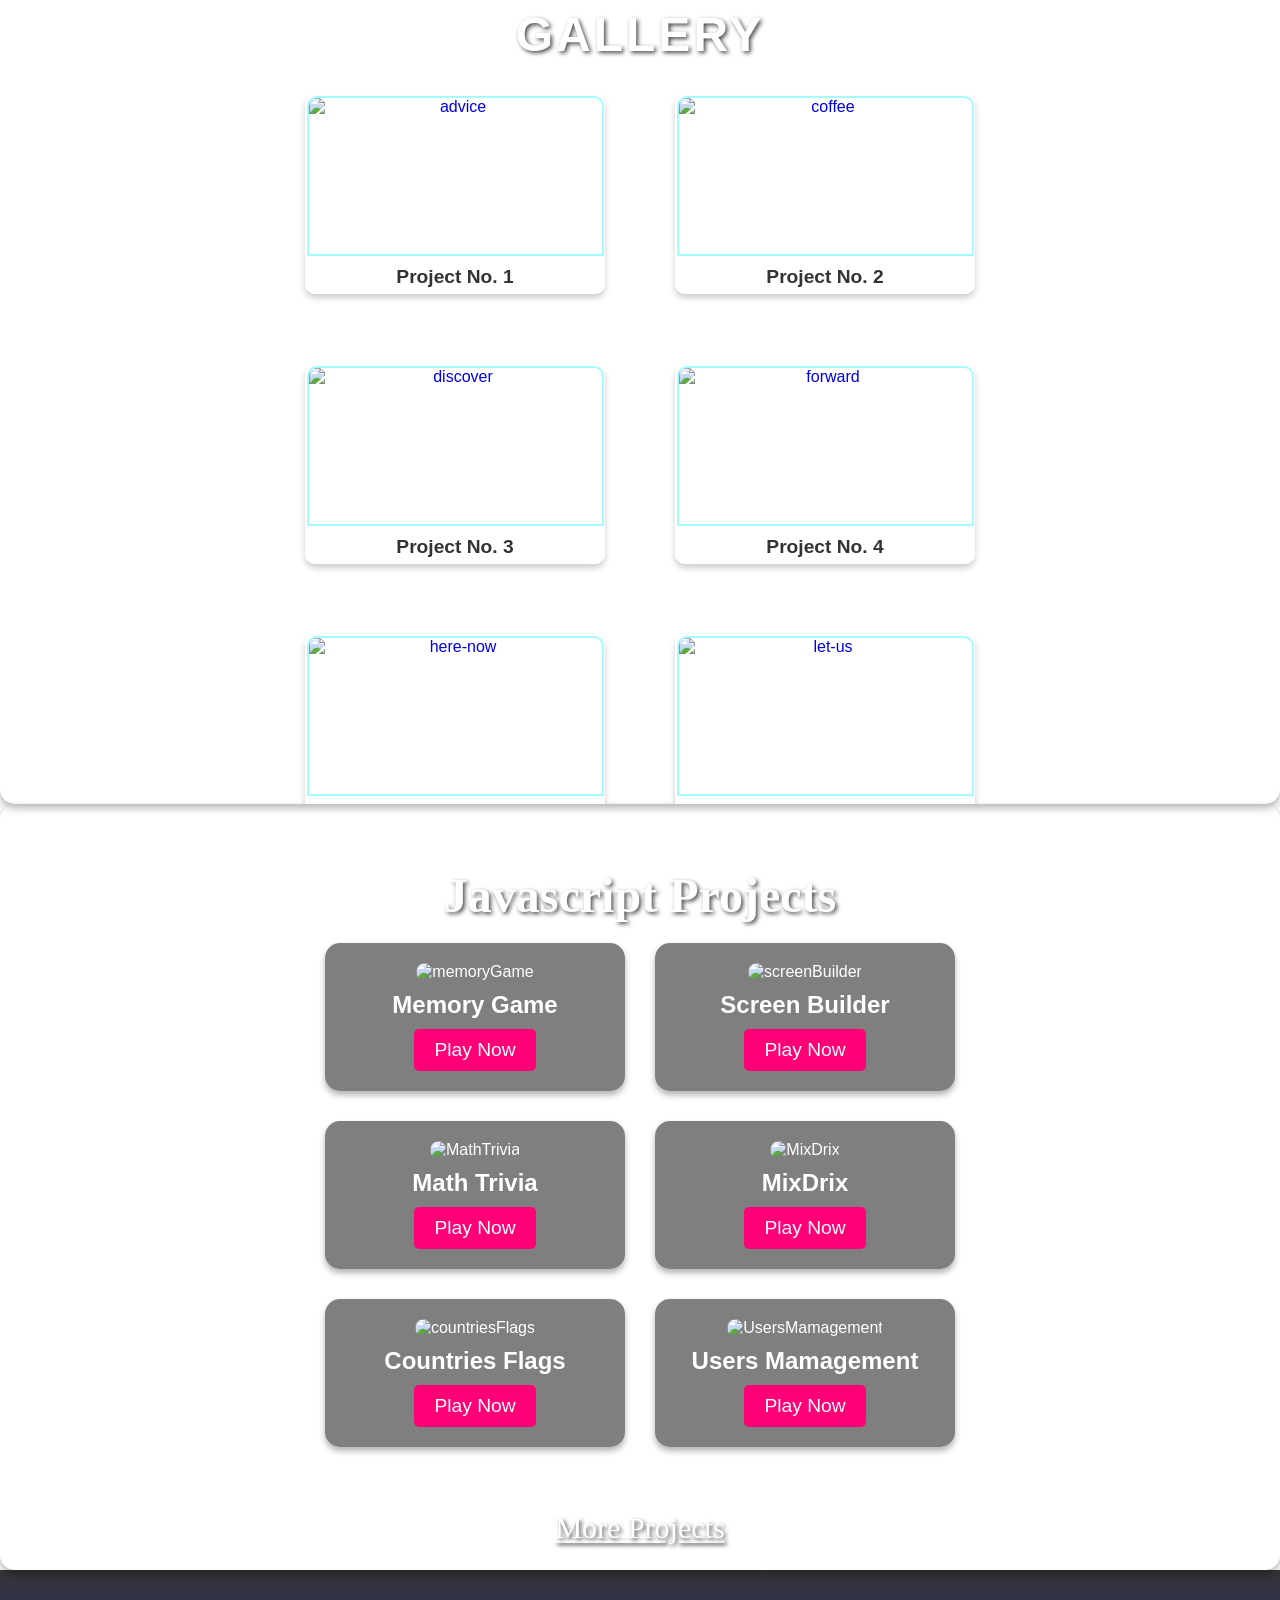
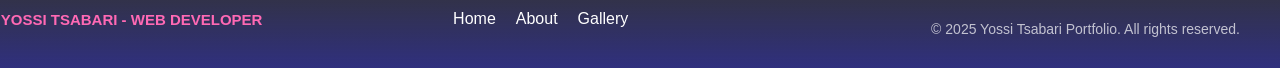
==== commit 290e6e82: "update math game" ====
--- a/index.html
+++ b/index.html
@@ -205,7 +205,7 @@
             I’m always striving to be the best. <br><br><br>
 
             <a style="z-index: 999999999;" download="./יוסי צברי - קוח 2024.docx" href="./יוסי צברי - קוח 2024.docx">
-                <button>להורדת קובץ קו"ח</button>
+                <button>Download CV</button>
             </a>
         </p>
 
